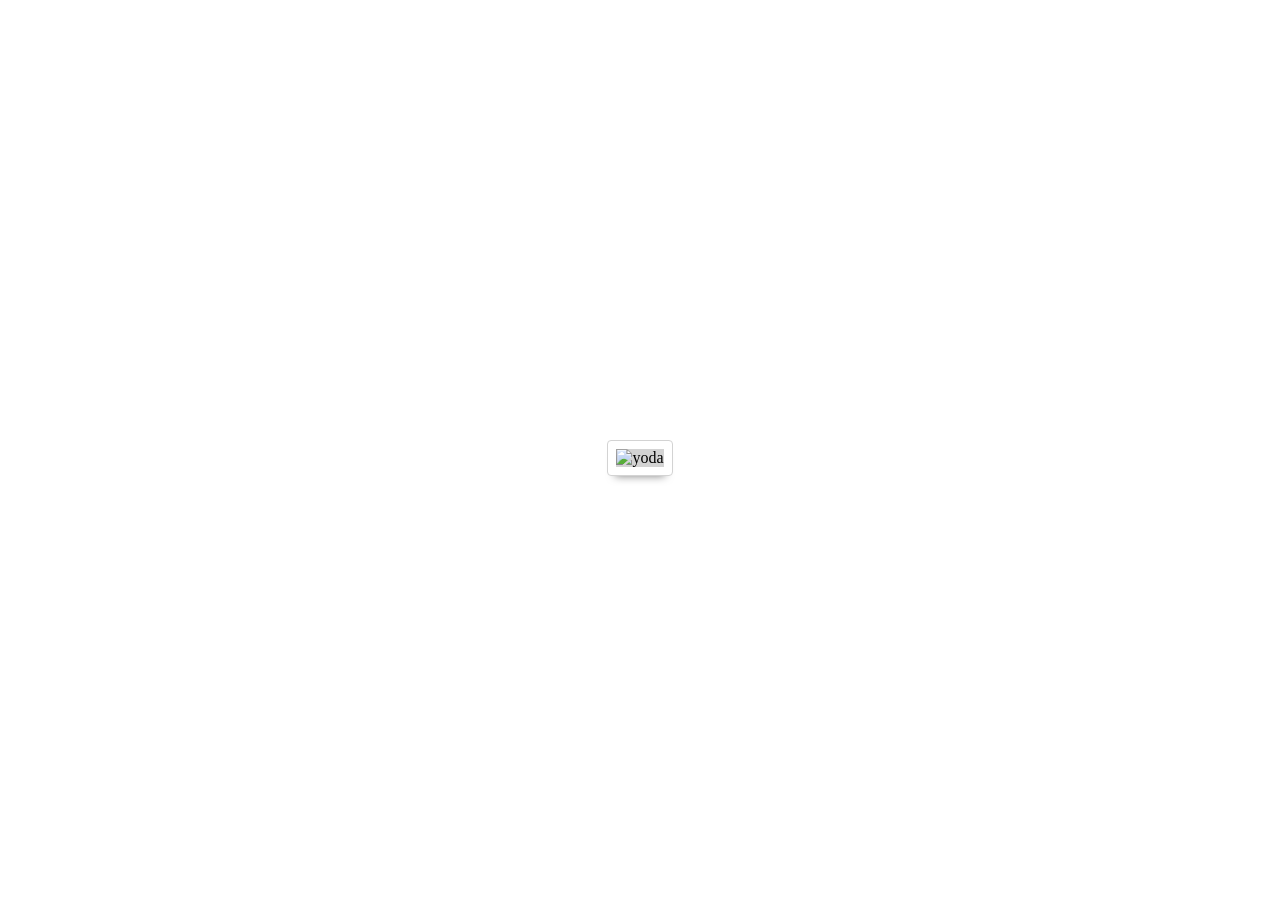
==== prep-css-flexbox/align-items.html @ aaf2b0b1 "Completed prep-css-flexbox exercise." ====
<!DOCTYPE html>
<html lang="en">

<head>
  <meta charset="UTF-8">
  <meta name="viewport" content="width=device-width, initial-scale=1.0">
  <meta http-equiv="X-UA-Compatible" content="ie=edge">
  <title>CSS Flexbox - align-items</title>
  <link rel="stylesheet" href="reset.css">
  <link rel="stylesheet" href="starwars.css">
  <style>
    /* your styles here 👇 */
    #card-deck {
      display: flex;
      flex-basis: calc(100%/3);
      min-height: 100vh;
      align-items: center;
      justify-content: center;
    }
  </style>
</head>

<body>
  <div id="card-deck">
    <div class="card-wrapper">
      <div class="star-wars-card">
        <img src="images/yoda.jpg" alt="yoda">
      </div>
    </div>
  </div>
</body>

</html>
---- prep-css-flexbox/starwars.css ----
.star-wars-card {
  padding: 0.5rem;
  border: 1px solid lightgray;
  border-radius: 0.25rem;
  box-shadow: 0 8px 8px -8px rgb(0 0 0 / 50%);
}

.star-wars-card img {
  width: 100%;
  background-color: lightgray;
}
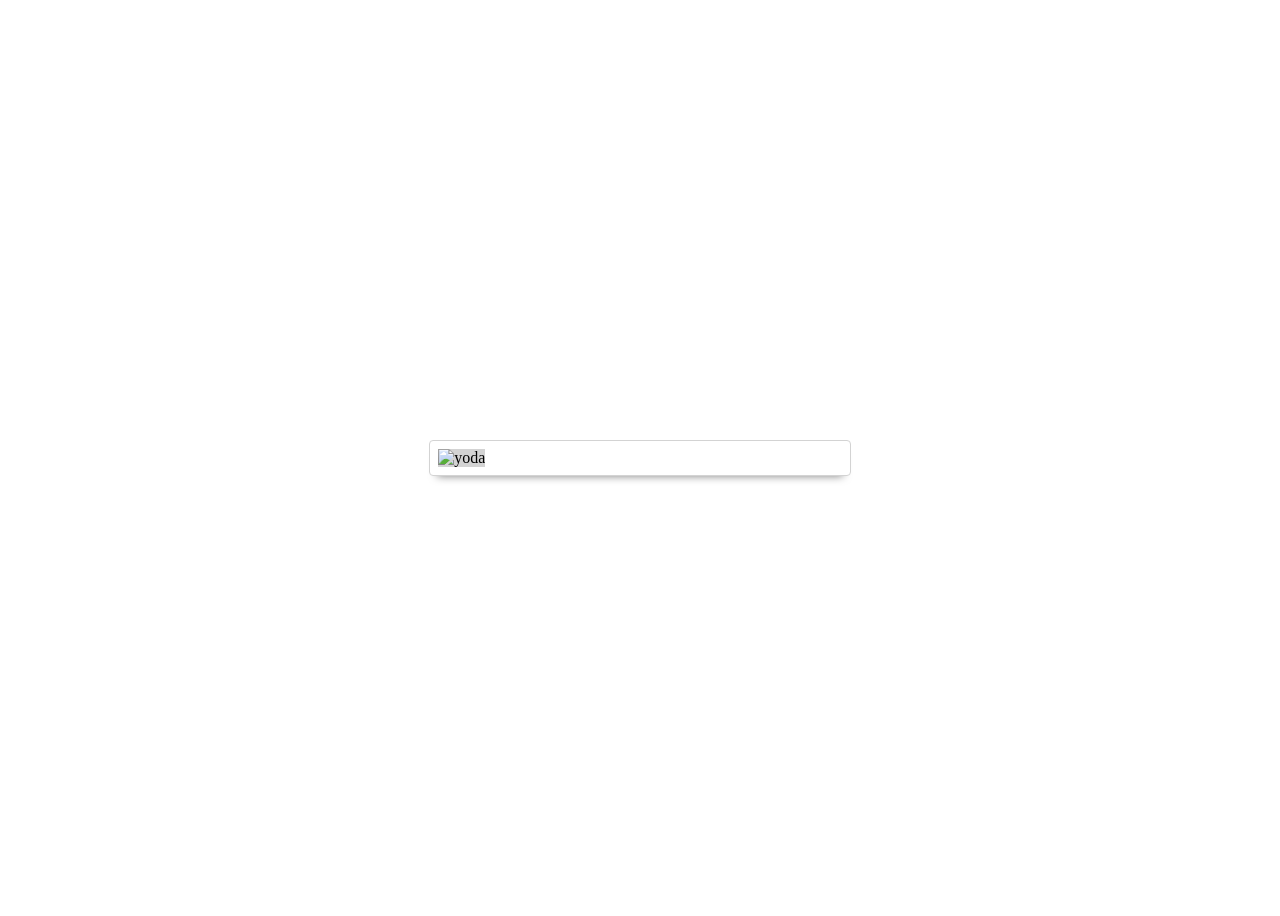
==== commit 96b4cc1f: "Completed prep-css-flexbox" ====
--- a/prep-css-flexbox/align-items.html
+++ b/prep-css-flexbox/align-items.html
@@ -12,10 +12,13 @@
     /* your styles here 👇 */
     #card-deck {
       display: flex;
-      flex-basis: calc(100%/3);
       min-height: 100vh;
       align-items: center;
       justify-content: center;
+    }
+    .card-wrapper {
+       flex-basis: calc(100%/3);
+
     }
   </style>
 </head>
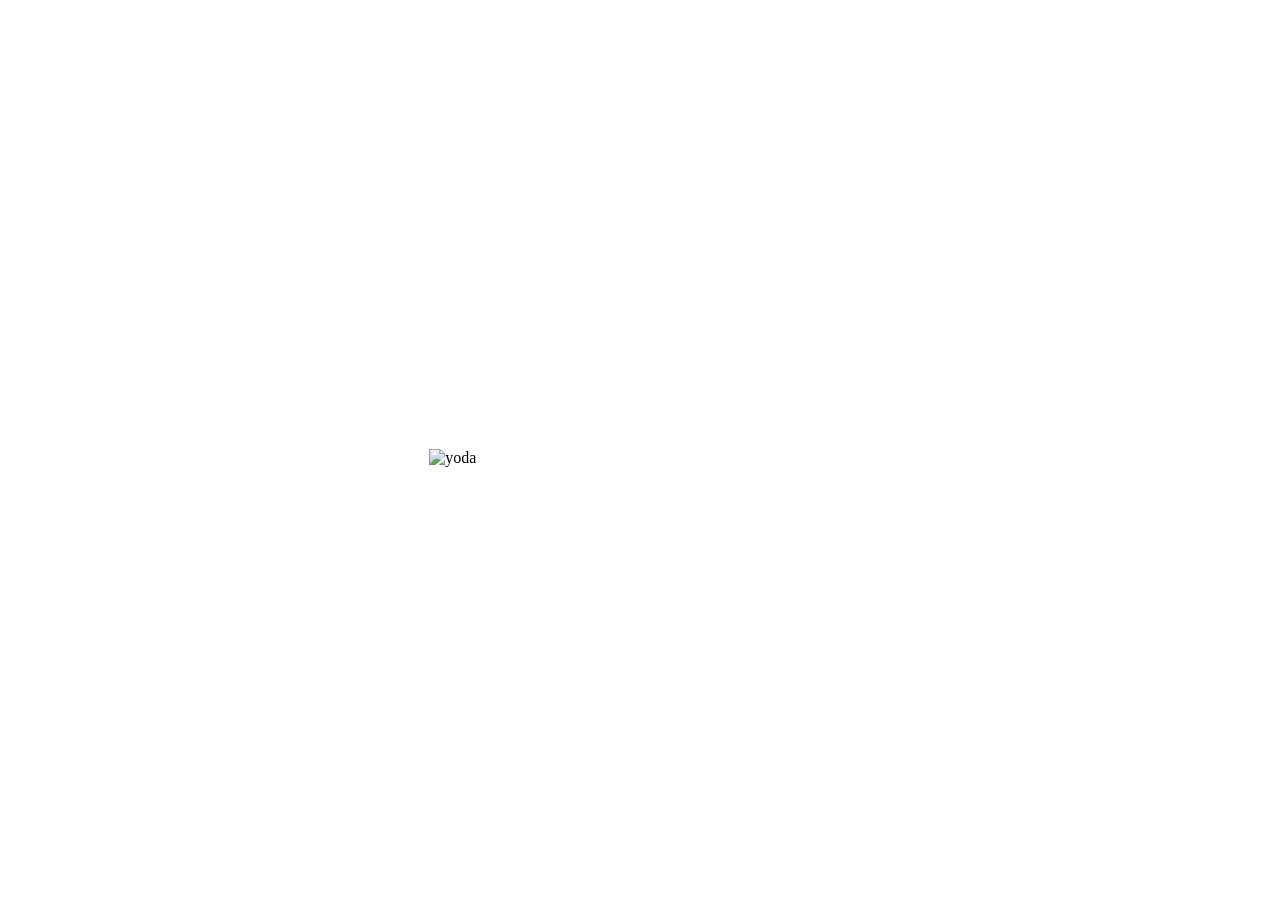
==== commit af72c2c0: "made minor change." ====
--- a/prep-css-flexbox/align-items.html
+++ b/prep-css-flexbox/align-items.html
@@ -5,7 +5,7 @@
   <meta charset="UTF-8">
   <meta name="viewport" content="width=device-width, initial-scale=1.0">
   <meta http-equiv="X-UA-Compatible" content="ie=edge">
-  <title>CSS Flexbox - align-items</title>
+  <title>CSS Flexbox - align-items!</title>
   <link rel="stylesheet" href="reset.css">
   <link rel="stylesheet" href="starwars.css">
   <style>
